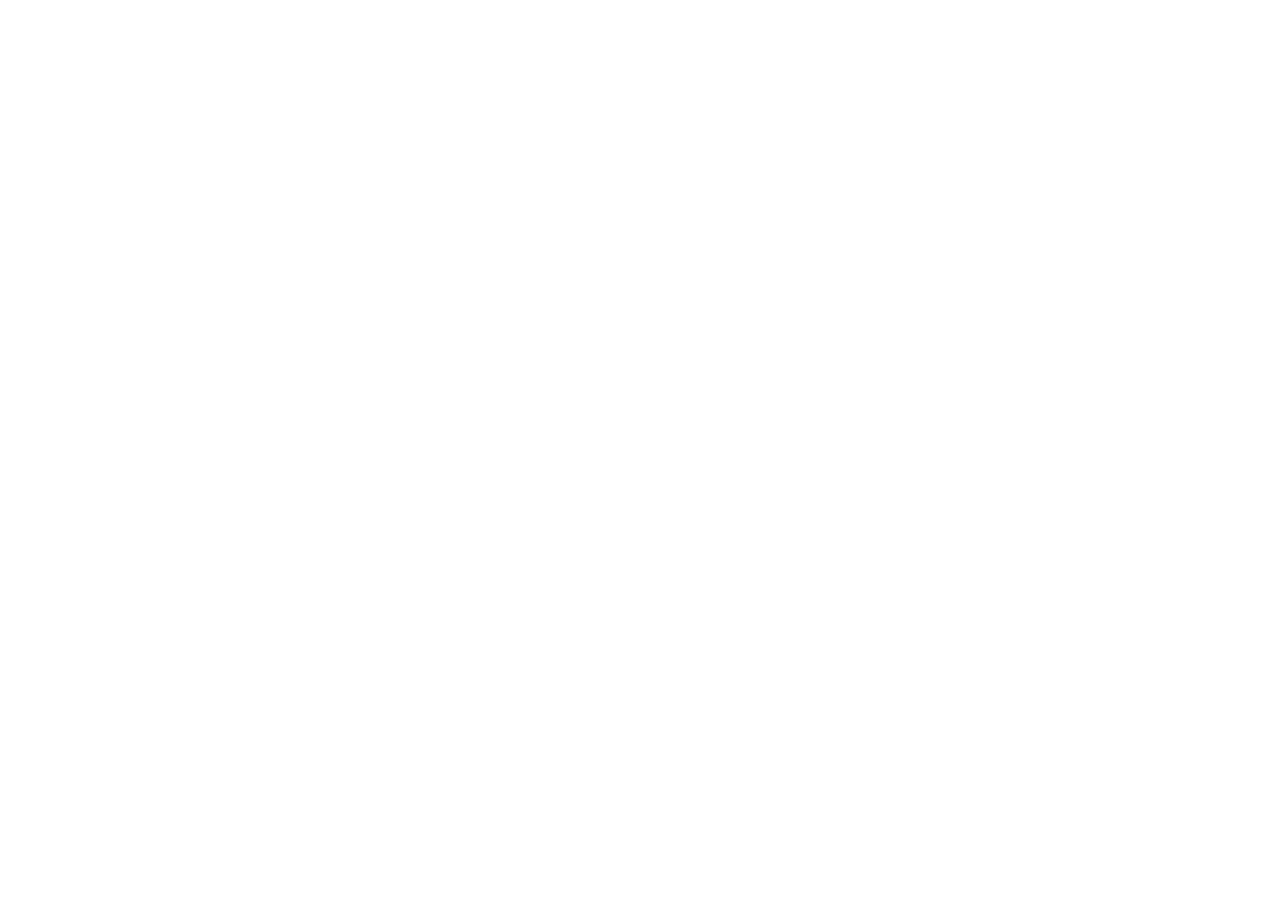
==== index.html @ 968ba7ad "fix: Restructured the hierarchy of the index.html" ====
<html>
  <head>
    <title>Leaflet Map</title>
    <link 
      rel="stylesheet" 
      href="https://unpkg.com/leaflet@1.4.0/dist/leaflet.css"
      integrity="sha512-puBpdR0798OZvTTbP4A8Ix/l+A4dHDD0DGqYW6RQ+9jxkRFclaxxQb/SJAWZfWAkuyeQUytO7+7N4QKrDh+drA=="
      crossorigin="" 
      />
    <link rel="stylesheet" href="map.css" />
    <script 
      src="https://unpkg.com/leaflet@1.4.0/dist/leaflet.js"
      integrity="sha512-QVftwZFqvtRNi0ZyCtsznlKSWOStnDORoefr1enyq5mVL4tmKB3S/EnC3rRJcxCPavG10IcrVGSmPh6Qw5lwrg=="
      crossorigin=""
    ></script>
  </head>
  <body>
    <div id="map"></div>
  </body>
  <script src="map.js"></script>
</html>
---- map.css ----
#map {
  height: 100%;
  width: 100%;
}
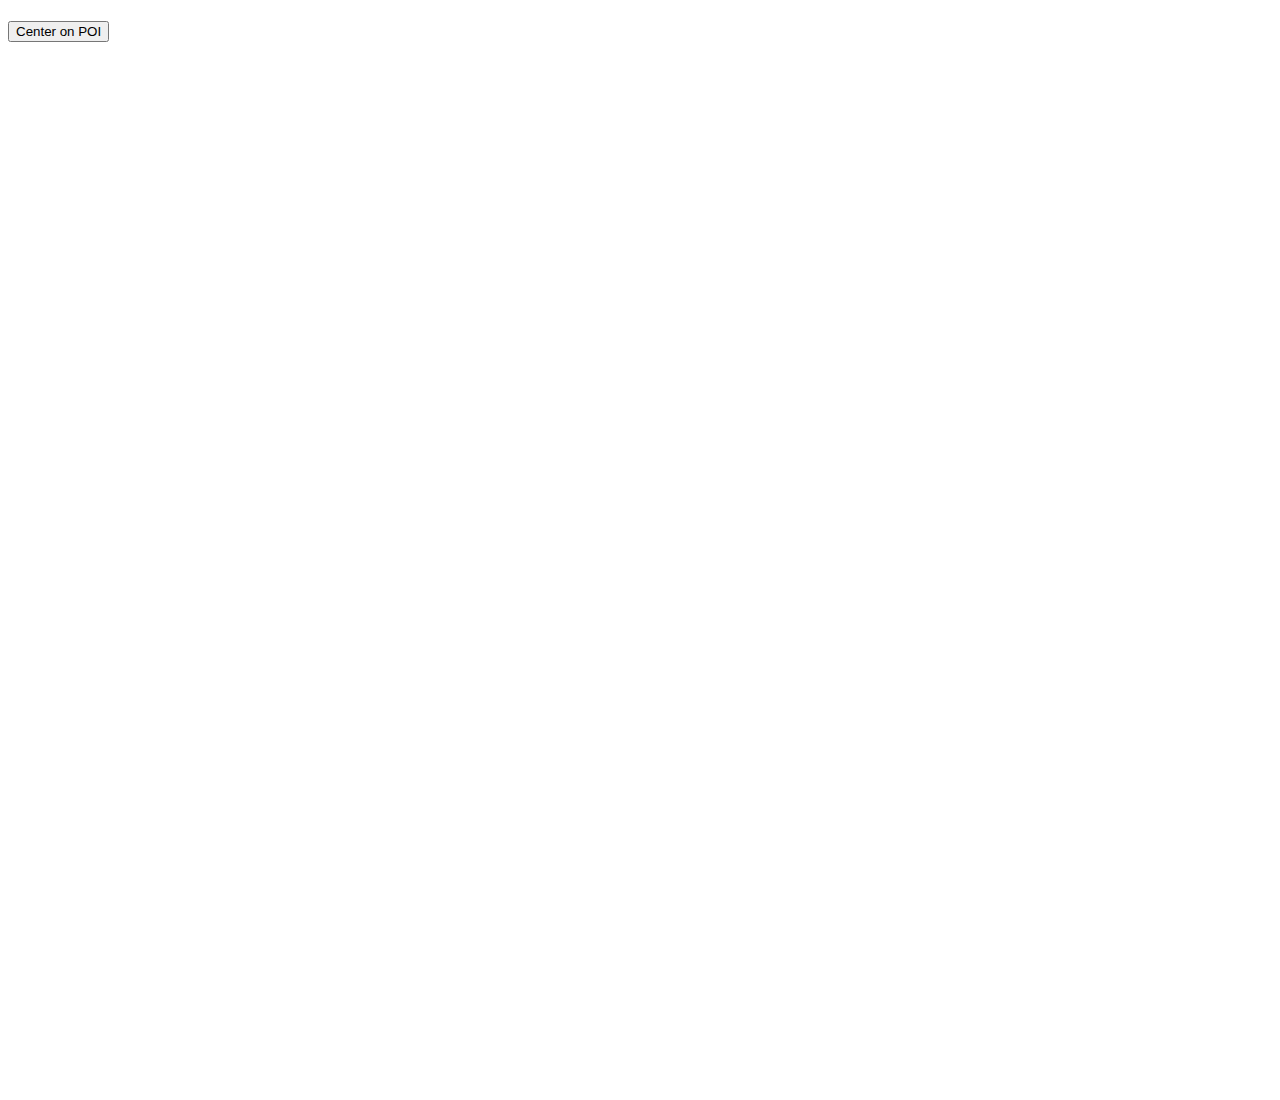
==== commit 751ffd0e: "feat: Added a button" ====
--- a/index.html
+++ b/index.html
@@ -15,6 +15,12 @@
     ></script>
   </head>
   <body>
+    <div id="info">
+      <h1 id="name"></h1>
+      <h2 id="coordinates"></h2>
+      <h3><a href="" target="_blank" id="link_anchor"></a></h3>
+      <button id="center">Center on POI</button>
+    </div>
     <div id="map"></div>
   </body>
   <script src="map.js"></script>
--- a/map.css
+++ b/map.css
@@ -1,4 +1,17 @@
 #map {
   height: 100%;
   width: 100%;
-}+
+  position: absolute;
+  top: 0;
+  bottom: 0;
+  margin-top: 200px;
+}
+
+#info {
+  height: 200px;
+  width: 100%;
+  top: 0;
+  position: absolute;
+}
+
